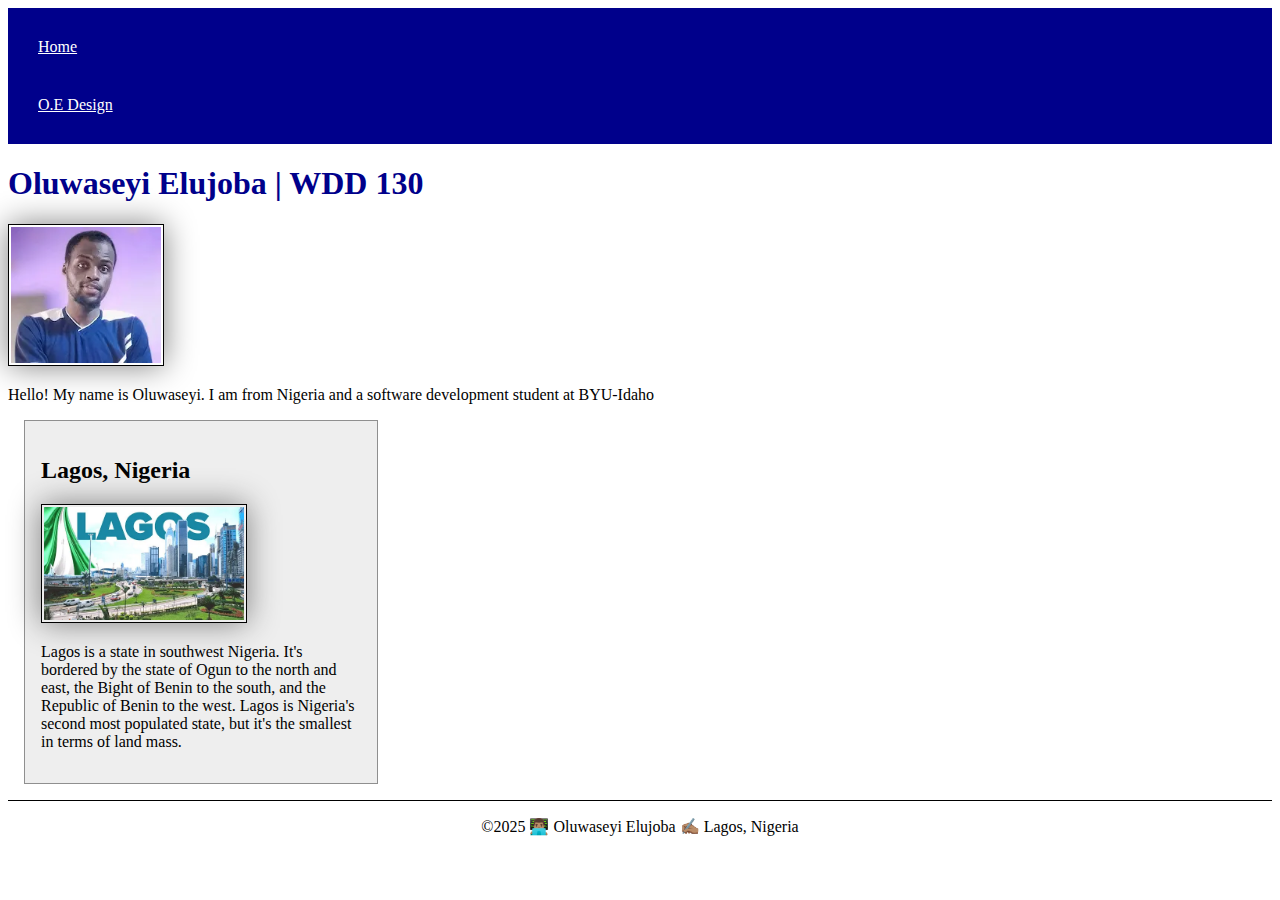
==== index.html @ 197c46d6 "Page Enhancement" ====
<!DOCTYPE html>
<html lang="en-US">
<head>
    <meta charset="UTF-8">
    <meta name="viewport" content="width=device-width, initial-scale=1.0">
    <title>Oluwaseyi Elujoba | WDD 130</title>
    <meta name="description" content="Welcome to Oluwaseyi Elujoba's WDD 130 page. Explore my journey as a software development student at BYU-Idaho, my projects, and insights from Lagos, Nigeria."/>
    <meta name="author" content="Oluwaseyi Elujoba"/>
    <link rel="stylesheet" href="styles/styles.css">
</head>
<body>
    <header>
        <nav>
            <a href="index.html">Home</a>
            <a href="#">O.E Design</a>
        </nav>
    </header>
    <main>
        <h1>Oluwaseyi Elujoba | WDD 130</h1>
        <img src="images/profile.webp" alt="Hello, my name is Oluwaseyi Elujoba">
        <p>Hello! My name is Oluwaseyi. I am from Nigeria and a software development student at BYU-Idaho</p>
    </main>
    <aside>
        <h2>Lagos, Nigeria</h2>
        <img src="images/lagos.webp" alt="This is Lagos, Nigeria">
        <p>Lagos is a state in southwest Nigeria. It's bordered by the state of Ogun to the north and east, the Bight of Benin to the south, and the Republic of Benin to the west. Lagos is Nigeria's second most populated state, but it's the smallest in terms of land mass. </p>
    </aside>
    <footer>
       <p>&copy;2025 👨🏽‍💻 Oluwaseyi Elujoba ✍🏽 Lagos, Nigeria</p> 
    </footer>
</body>
</html>
---- styles/styles.css ----
nav {
    background-color: darkblue;
    padding: 10px;
}

nav a {
    color: white;
    display: block;
    padding: 20px;
}

h1 {
    color: darkblue;
}

img {
    width: 150px;
    height: auto;
    border: 1px solid black;
    padding: 2px;
    box-shadow: 0 0 30px gray;
}

p {
    padding: 0;
}

main img {
    max-width: 840px;
}

aside {
    width: 20em;
    margin: 1em;
    border: 1px solid rgb(0, 0, 0, 0.4);  /* 40% transparent black */
    padding: 16px;
    background-color: #eee; /* light gray */ 
    color: black; 
}

aside img {
    width: 200px;
    height: auto;
    
}

footer {
    margin-top: 1em;
    border-top: 1px solid #000; /* black */
    text-align: center;
}
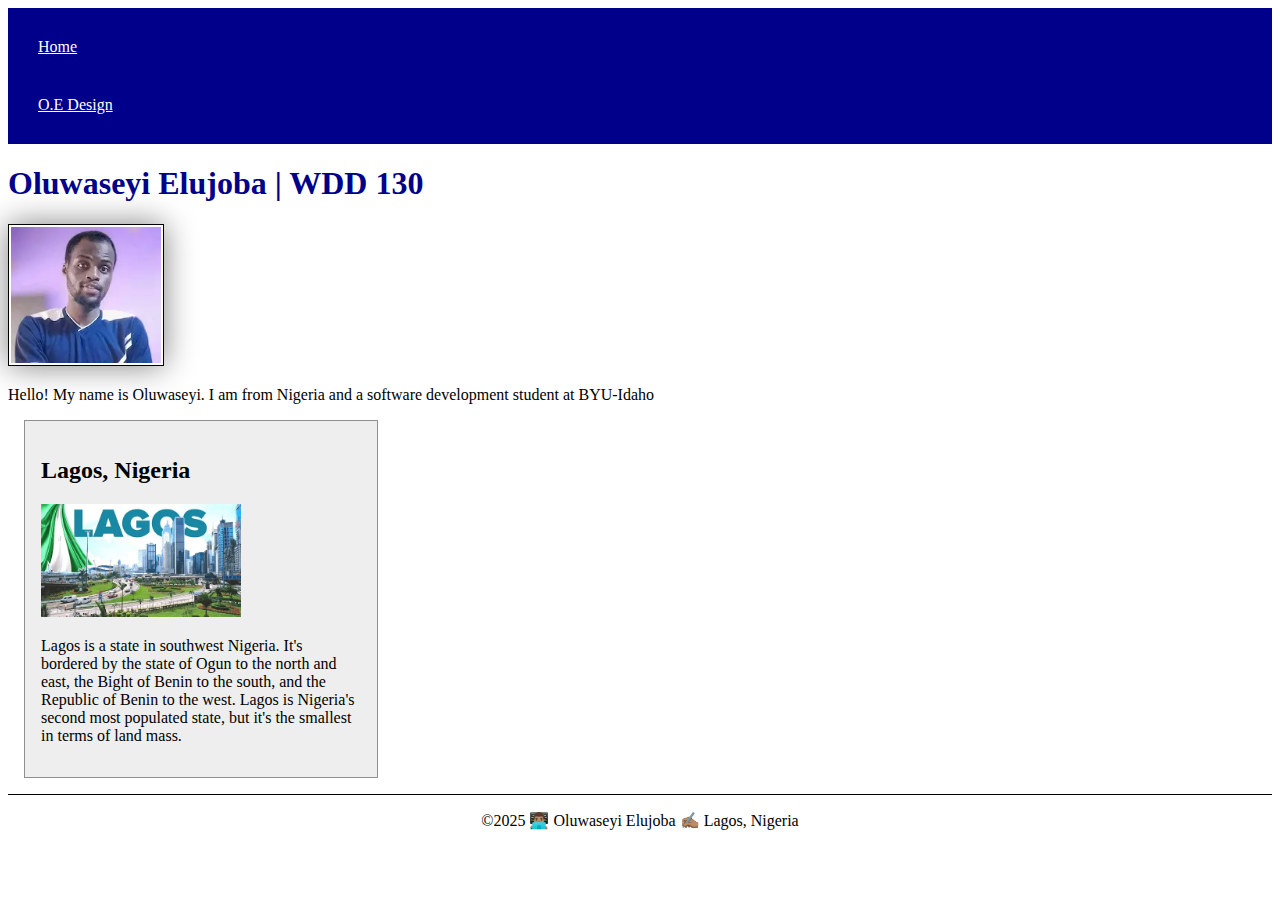
==== commit 7efb5539: "Page Enhancement" ====
--- a/index.html
+++ b/index.html
@@ -4,8 +4,8 @@
     <meta charset="UTF-8">
     <meta name="viewport" content="width=device-width, initial-scale=1.0">
     <title>Oluwaseyi Elujoba | WDD 130</title>
-    <meta name="description" content="Welcome to Oluwaseyi Elujoba's WDD 130 page. Explore my journey as a software development student at BYU-Idaho, my projects, and insights from Lagos, Nigeria."/>
-    <meta name="author" content="Oluwaseyi Elujoba"/>
+    <meta name="description" content="Oluwaseyi Elujoba's homepage for WDD 130 course at BYU-Idaho, showcasing personal information and design projects.">
+    <meta name="author" content="Oluwaseyi Elujoba">
     <link rel="stylesheet" href="styles/styles.css">
 </head>
 <body>
--- a/styles/styles.css
+++ b/styles/styles.css
@@ -13,7 +13,7 @@
     color: darkblue;
 }
 
-img {
+main img {
     width: 150px;
     height: auto;
     border: 1px solid black;
@@ -25,7 +25,7 @@
     padding: 0;
 }
 
-main img {
+main {
     max-width: 840px;
 }
 
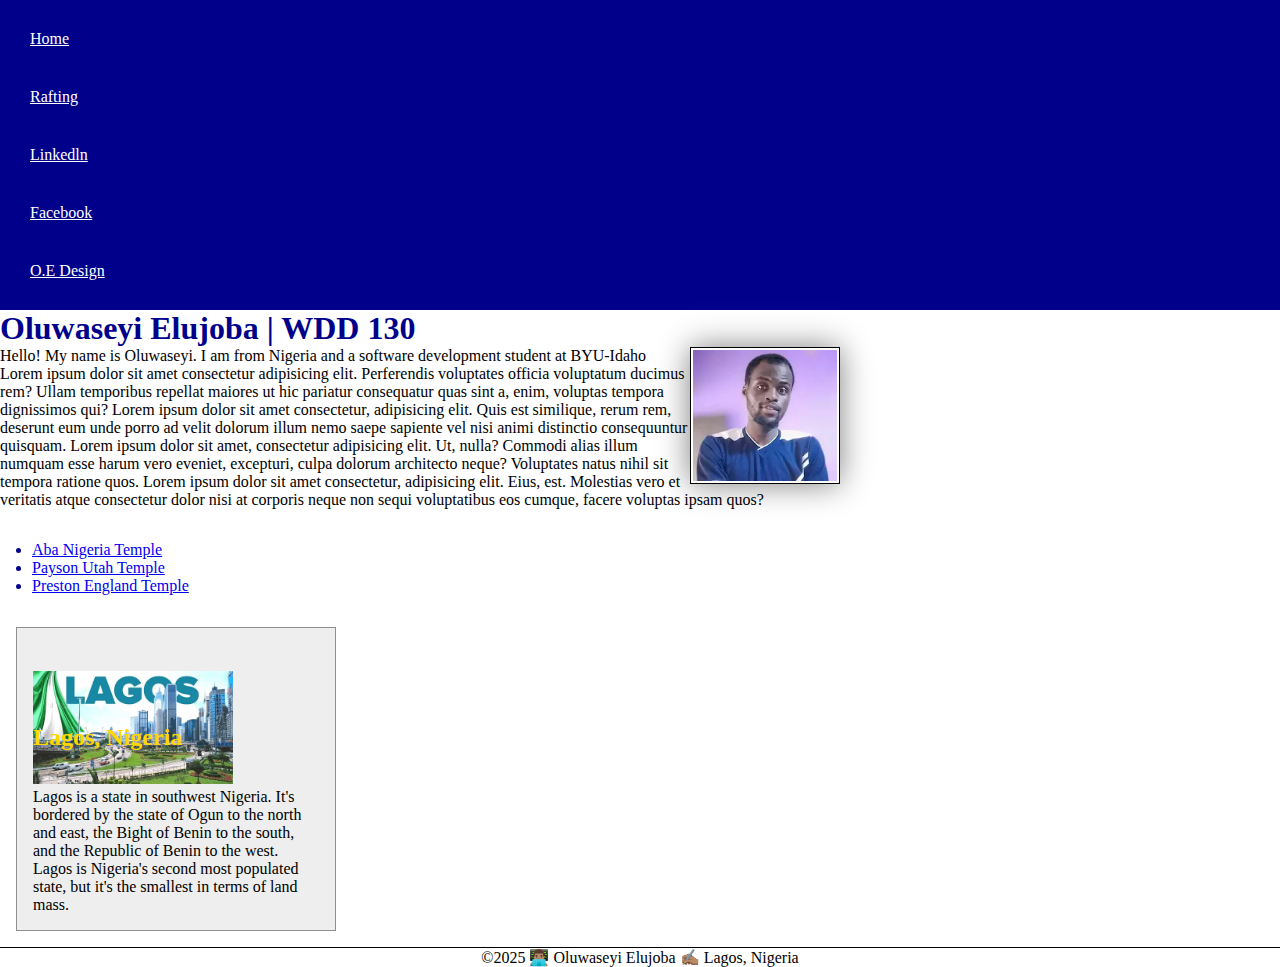
==== commit f5e4dbbb: "page enhancement" ====
--- a/index.html
+++ b/index.html
@@ -12,15 +12,23 @@
     <header>
         <nav>
             <a href="index.html">Home</a>
+            <a href="#">Rafting</a>
+            <a href="https://www.linkedin.com/in/oluwaseyi-elujoba-741848313/">Linkedln</a>
+            <a href="https://www.facebook.com/elujoba.oluwaseyi.7/">Facebook</a>
             <a href="#">O.E Design</a>
         </nav>
     </header>
     <main>
         <h1>Oluwaseyi Elujoba | WDD 130</h1>
         <img src="images/profile.webp" alt="Hello, my name is Oluwaseyi Elujoba">
-        <p>Hello! My name is Oluwaseyi. I am from Nigeria and a software development student at BYU-Idaho</p>
+        <p>Hello! My name is Oluwaseyi. I am from Nigeria and a software development student at BYU-Idaho Lorem ipsum dolor sit amet consectetur adipisicing elit. Perferendis voluptates officia voluptatum ducimus rem? Ullam temporibus repellat maiores ut hic pariatur consequatur quas sint a, enim, voluptas tempora dignissimos qui? Lorem ipsum dolor sit amet consectetur, adipisicing elit. Quis est similique, rerum rem, deserunt eum unde porro ad velit dolorum illum nemo saepe sapiente vel nisi animi distinctio consequuntur quisquam. Lorem ipsum dolor sit amet, consectetur adipisicing elit. Ut, nulla? Commodi alias illum numquam esse harum vero eveniet, excepturi, culpa dolorum architecto neque? Voluptates natus nihil sit tempora ratione quos. Lorem ipsum dolor sit amet consectetur, adipisicing elit. Eius, est. Molestias vero et veritatis atque consectetur dolor nisi at corporis neque non sequi voluptatibus eos cumque, facere voluptas ipsam quos?</p>
+        <ul class="box">
+            <li><a href="https://www.churchofjesuschrist.org/imgs/7210c09be95c4474772ae52e5f31c23c08112784/full/500%2C/0/default">Aba Nigeria Temple</a></li>
+            <li><a href="https://churchofjesuschrist.org/imgs/595590aa805080f86e63368963860d9f3dfb3bfd/full/500%2C/0/default">Payson Utah Temple</a></li>
+            <li><a href="https://www.churchofjesuschrist.org/imgs/f4d04898f81ac94258e161fbc4758e1a59074373/full/500%2C/0/default">Preston England Temple</a></li>
+        </ul>
     </main>
-    <aside>
+    <aside clas="box">
         <h2>Lagos, Nigeria</h2>
         <img src="images/lagos.webp" alt="This is Lagos, Nigeria">
         <p>Lagos is a state in southwest Nigeria. It's bordered by the state of Ogun to the north and east, the Bight of Benin to the south, and the Republic of Benin to the west. Lagos is Nigeria's second most populated state, but it's the smallest in terms of land mass. </p>
@@ -29,4 +37,5 @@
        <p>&copy;2025 👨🏽‍💻 Oluwaseyi Elujoba ✍🏽 Lagos, Nigeria</p> 
     </footer>
 </body>
+<!-- This page was sucessfully modified on the 15th of March 2025 @ 8:44am-->
 </html>--- a/styles/styles.css
+++ b/styles/styles.css
@@ -1,3 +1,19 @@
+*{
+    padding: 0;
+    margin: 0;
+    box-sizing: border-box;
+}
+
+/* class selectors */
+
+.box {
+    margin: 1rem;
+    padding: 1rem;
+    border: 1rem;
+    background-color: white;
+    color: darkblue;
+}
+
 nav {
     background-color: darkblue;
     padding: 10px;
@@ -19,6 +35,7 @@
     border: 1px solid black;
     padding: 2px;
     box-shadow: 0 0 30px gray;
+    float: right;
 }
 
 p {
@@ -42,6 +59,13 @@
     width: 200px;
     height: auto;
     
+    
+}
+
+aside h2 {
+    position: relative;
+    top: 80px;
+    color: gold;
 }
 
 footer {
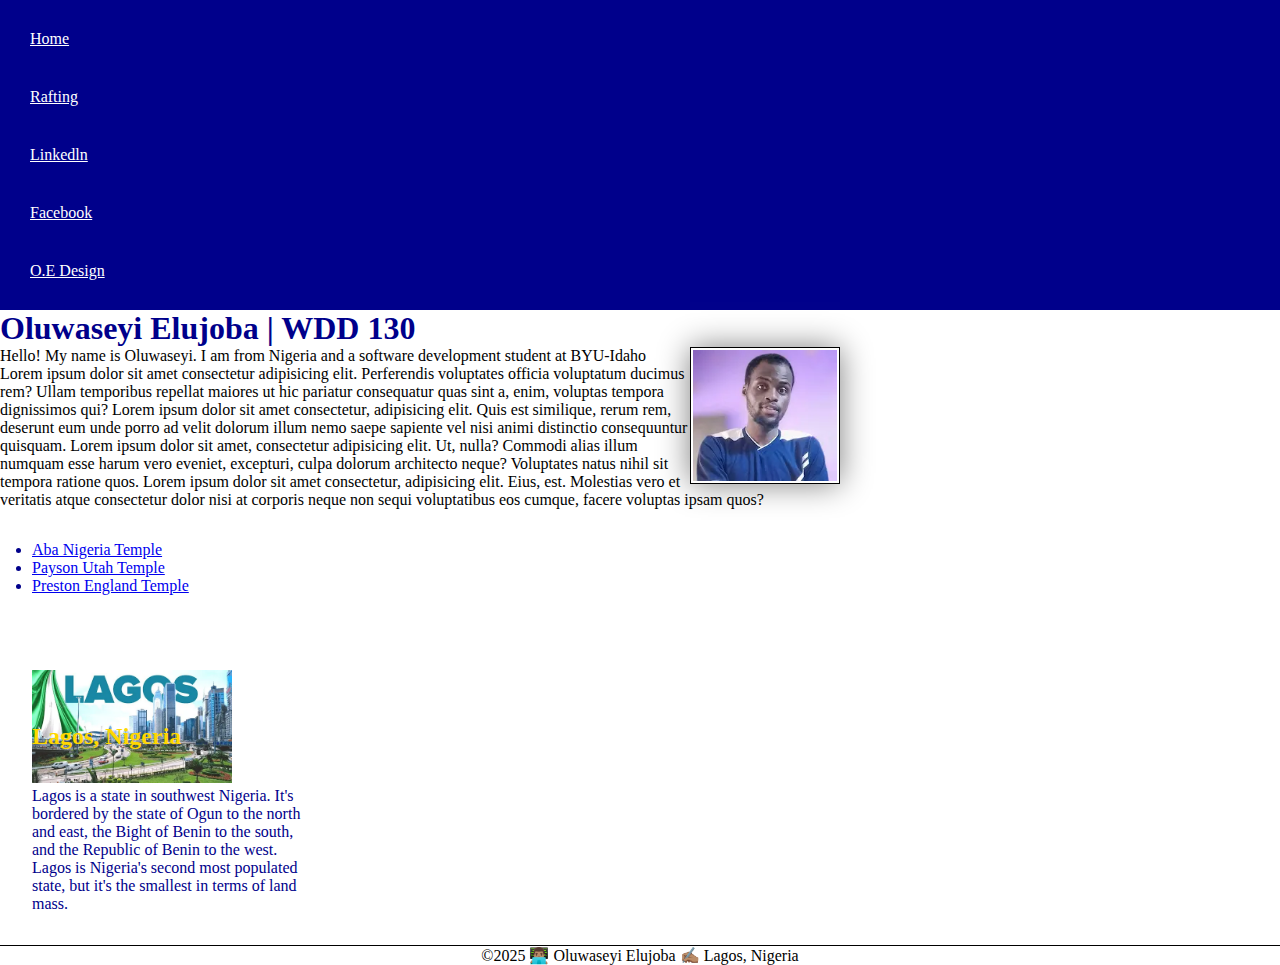
==== commit ec896356: "changes" ====
--- a/index.html
+++ b/index.html
@@ -28,7 +28,7 @@
             <li><a href="https://www.churchofjesuschrist.org/imgs/f4d04898f81ac94258e161fbc4758e1a59074373/full/500%2C/0/default">Preston England Temple</a></li>
         </ul>
     </main>
-    <aside clas="box">
+    <aside class="box">
         <h2>Lagos, Nigeria</h2>
         <img src="images/lagos.webp" alt="This is Lagos, Nigeria">
         <p>Lagos is a state in southwest Nigeria. It's bordered by the state of Ogun to the north and east, the Bight of Benin to the south, and the Republic of Benin to the west. Lagos is Nigeria's second most populated state, but it's the smallest in terms of land mass. </p>
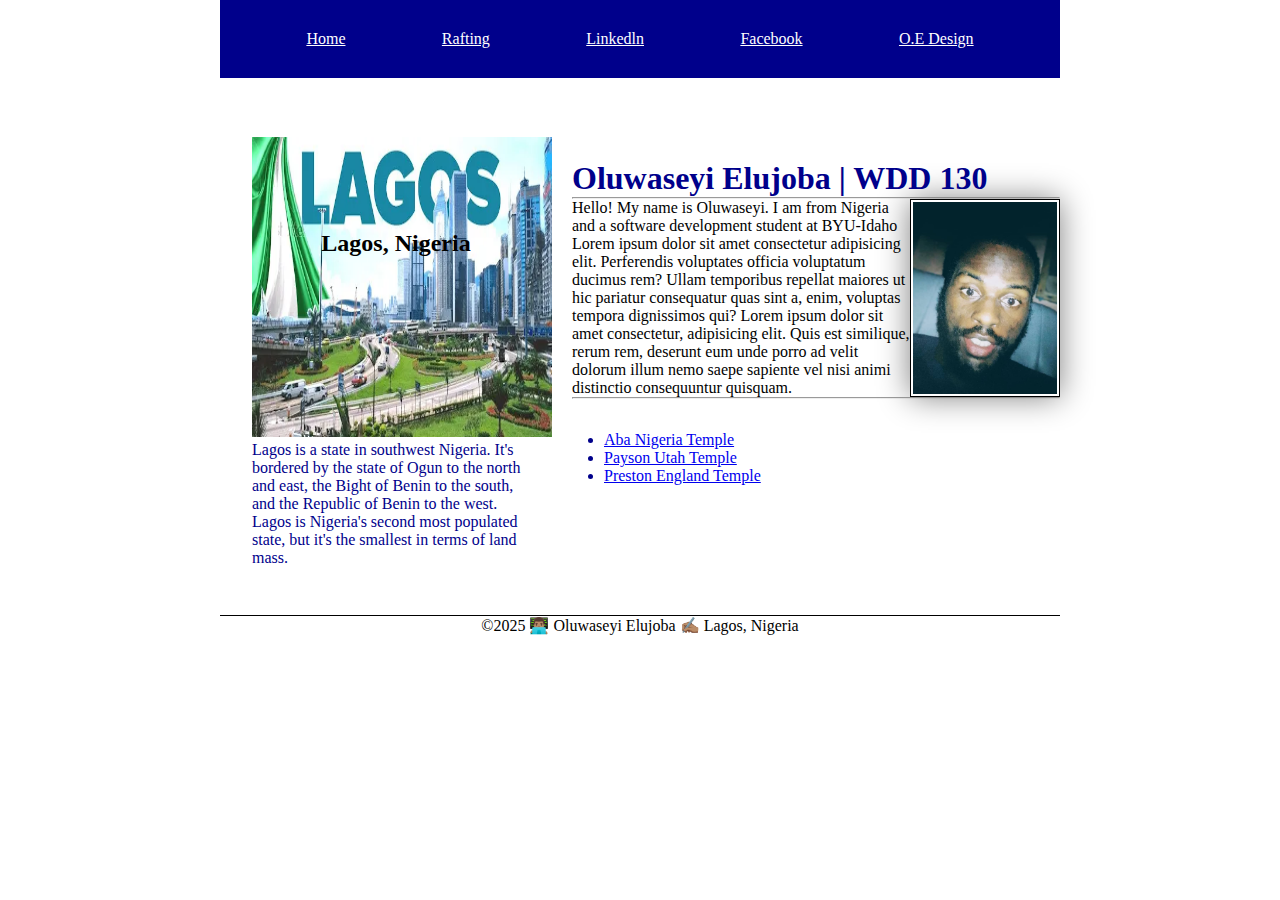
==== commit 0eee4c33: "week 05" ====
--- a/index.html
+++ b/index.html
@@ -18,10 +18,13 @@
             <a href="#">O.E Design</a>
         </nav>
     </header>
+ <div class="grid">
     <main>
         <h1>Oluwaseyi Elujoba | WDD 130</h1>
-        <img src="images/profile.webp" alt="Hello, my name is Oluwaseyi Elujoba">
-        <p>Hello! My name is Oluwaseyi. I am from Nigeria and a software development student at BYU-Idaho Lorem ipsum dolor sit amet consectetur adipisicing elit. Perferendis voluptates officia voluptatum ducimus rem? Ullam temporibus repellat maiores ut hic pariatur consequatur quas sint a, enim, voluptas tempora dignissimos qui? Lorem ipsum dolor sit amet consectetur, adipisicing elit. Quis est similique, rerum rem, deserunt eum unde porro ad velit dolorum illum nemo saepe sapiente vel nisi animi distinctio consequuntur quisquam. Lorem ipsum dolor sit amet, consectetur adipisicing elit. Ut, nulla? Commodi alias illum numquam esse harum vero eveniet, excepturi, culpa dolorum architecto neque? Voluptates natus nihil sit tempora ratione quos. Lorem ipsum dolor sit amet consectetur, adipisicing elit. Eius, est. Molestias vero et veritatis atque consectetur dolor nisi at corporis neque non sequi voluptatibus eos cumque, facere voluptas ipsam quos?</p>
+        <hr>
+        <img src="images/WhatsApp Image 2025-04-01 at 22.29.31_b9aa3a96.jpg" alt="Hello, my name is Oluwaseyi Elujoba">
+        <p>Hello! My name is Oluwaseyi. I am from Nigeria and a software development student at BYU-Idaho Lorem ipsum dolor sit amet consectetur adipisicing elit. Perferendis voluptates officia voluptatum ducimus rem? Ullam temporibus repellat maiores ut hic pariatur consequatur quas sint a, enim, voluptas tempora dignissimos qui? Lorem ipsum dolor sit amet consectetur, adipisicing elit. Quis est similique, rerum rem, deserunt eum unde porro ad velit dolorum illum nemo saepe sapiente vel nisi animi distinctio consequuntur quisquam. </p>
+        <hr>
         <ul class="box">
             <li><a href="https://www.churchofjesuschrist.org/imgs/7210c09be95c4474772ae52e5f31c23c08112784/full/500%2C/0/default">Aba Nigeria Temple</a></li>
             <li><a href="https://churchofjesuschrist.org/imgs/595590aa805080f86e63368963860d9f3dfb3bfd/full/500%2C/0/default">Payson Utah Temple</a></li>
@@ -30,9 +33,10 @@
     </main>
     <aside class="box">
         <h2>Lagos, Nigeria</h2>
-        <img src="images/lagos.webp" alt="This is Lagos, Nigeria">
+        <img src="images/lagos.webp" alt="This is Lagos, Nigeria" >
         <p>Lagos is a state in southwest Nigeria. It's bordered by the state of Ogun to the north and east, the Bight of Benin to the south, and the Republic of Benin to the west. Lagos is Nigeria's second most populated state, but it's the smallest in terms of land mass. </p>
     </aside>
+</div>
     <footer>
        <p>&copy;2025 👨🏽‍💻 Oluwaseyi Elujoba ✍🏽 Lagos, Nigeria</p> 
     </footer>
--- a/styles/styles.css
+++ b/styles/styles.css
@@ -5,6 +5,7 @@
 }
 
 /* class selectors */
+
 
 .box {
     margin: 1rem;
@@ -14,9 +15,23 @@
     color: darkblue;
 }
 
+header, .grid, footer {
+    max-width: 840px;
+    margin: 0 auto;
+}
+
+.grid {
+    display: grid;
+    align-items: center;
+    
+}
+
 nav {
     background-color: darkblue;
     padding: 10px;
+    display: flex;
+    justify-content: space-evenly;
+    align-items: center;
 }
 
 nav a {
@@ -36,6 +51,7 @@
     padding: 2px;
     box-shadow: 0 0 30px gray;
     float: right;
+    
 }
 
 p {
@@ -44,28 +60,34 @@
 
 main {
     max-width: 840px;
+    grid-column: 2;
+
 }
 
 aside {
-    width: 20em;
+    width: 20rem;
     margin: 1em;
     border: 1px solid rgb(0, 0, 0, 0.4);  /* 40% transparent black */
     padding: 16px;
     background-color: #eee; /* light gray */ 
     color: black; 
+    grid-column: 1;
+    grid-row: 1;
 }
 
 aside img {
-    width: 200px;
-    height: auto;
+    width: 300px;
+    height: 300px;
     
     
 }
 
 aside h2 {
     position: relative;
-    top: 80px;
-    color: gold;
+    top: 120px;
+    color: black;
+    text-align: center;
+    
 }
 
 footer {
